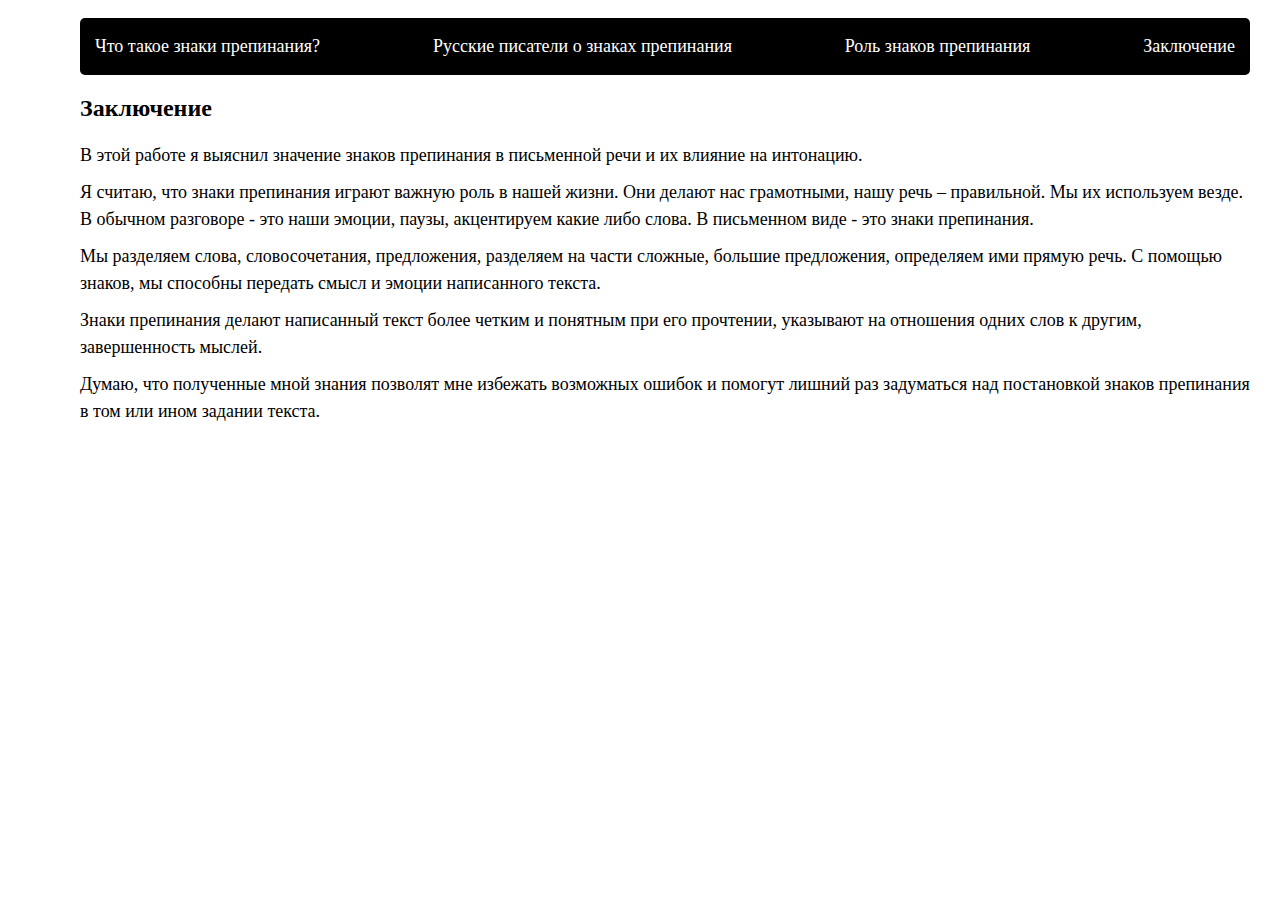
==== conclusion.html @ 3f0a7666 "pages from page" ====
<!DOCTYPE html>
<html lang="en">

<head>
  <meta charset="UTF-8">
  <meta name="viewport" content="width=device-width, initial-scale=1.0">
  <link rel="stylesheet" href="css/styles.css">
  <!-- Фавиконы и иконки сайта -->
  <link rel="apple-touch-icon" sizes="57x57" href="favicon/apple-icon-57x57.png">
  <link rel="apple-touch-icon" sizes="60x60" href="favicon/apple-icon-60x60.png">
  <link rel="apple-touch-icon" sizes="72x72" href="favicon/apple-icon-72x72.png">
  <link rel="apple-touch-icon" sizes="76x76" href="favicon/apple-icon-76x76.png">
  <link rel="apple-touch-icon" sizes="114x114" href="favicon/apple-icon-114x114.png">
  <link rel="apple-touch-icon" sizes="120x120" href="favicon/apple-icon-120x120.png">
  <link rel="apple-touch-icon" sizes="144x144" href="favicon/apple-icon-144x144.png">
  <link rel="apple-touch-icon" sizes="152x152" href="favicon/apple-icon-152x152.png">
  <link rel="apple-touch-icon" sizes="180x180" href="favicon/apple-icon-180x180.png">
  <link rel="icon" type="image/png" sizes="192x192" href="favicon/android-icon-192x192.png">
  <link rel="icon" type="image/png" sizes="32x32" href="favicon/favicon-32x32.png">
  <link rel="icon" type="image/png" sizes="96x96" href="favicon/favicon-96x96.png">
  <link rel="icon" type="image/png" sizes="16x16" href="favicon/favicon-16x16.png">
  <link rel="manifest" href="/manifest.json">
  <meta name="msapplication-TileColor" content="#ffffff">
  <meta name="msapplication-TileImage" content="/ms-icon-144x144.png">
  <meta name="theme-color" content="#ffffff">
  <meta name="theme-color" content="#ffffff">
  <title>Заключение</title>
</head>

<body>
  <header class="header">
    <ul class="header__list">
      <li class="header__item"><a href="index.html">Что такое знаки препинания?</a></li>
      <li class="header__item"><a href="opinions.html">Русские писатели о знаках препинания</a></li>
      <li class="header__item"><a href="functions.html">Роль знаков препинания</a></li>
      <li class="header__item"><a href="conclusion.html">Заключение</a></li>
    </ul>
  </header>
  <h2>Заключение</h2>
  <p>В этой работе я выяснил значение знаков препинания в письменной речи и их влияние на интонацию.</p>
  <p>Я считаю, что знаки препинания играют важную роль в нашей жизни. Они делают нас грамотными, нашу речь –
    правильной. Мы их используем везде. В обычном разговоре - это наши эмоции, паузы, акцентируем какие либо слова.
    В письменном виде - это знаки препинания.</p>
  <p>Мы разделяем слова, словосочетания, предложения, разделяем на части сложные, большие предложения, определяем
    ими прямую речь. С помощью знаков, мы способны передать смысл и эмоции написанного текста.</p>
  <p>Знаки препинания делают написанный текст более четким и понятным при его прочтении, указывают на отношения
    одних слов к другим, завершенность мыслей.</p>
  <p>Думаю, что полученные мной знания позволят мне избежать возможных ошибок и помогут лишний раз задуматься над
    постановкой знаков препинания в том или ином задании текста.</p>
</body>

</html>
---- css/styles.css ----
@font-face {
    font-family: Futura PT Demi; /* Имя шрифта */
    src: url(/fonts/FuturaPT-Demi.ttf); /* Путь к файлу со шрифтом */
}
@font-face {
    font-family: Futura PT Medium; /* Имя шрифта */
    src: url(/fonts/FuturaPT-Medium.ttf); /* Путь к файлу со шрифтом */
}
@font-face {
    font-family: Futura PT Book; /* Имя шрифта */
    src: url(/fonts/FuturaPT-Book.ttf); /* Путь к файлу со шрифтом */
}
body {
    max-width: 1170px;
    margin-left: auto;
    margin-right: auto;
    padding-left: 50px;
    font-family: "Futura PT",serif;
    font-size: 18px;
    font-weight: 400;
    line-height: 27px;
    text-align-last: left;
    color: black;
    align-items: center;
}

header {
  background-color: black;
  border-radius: 5px;
}

.header__list {
  padding-left: 0;
  display: flex;
  justify-content: space-between;
}

header a {
  text-decoration: none;
  color: white;
}

.header__item {
  padding: 15px;
  list-style-type: none;
}

p {
    margin-top: 10px;
    margin-bottom: 10px;
}
span {
    margin-top: 10px;
    margin-bottom: 10px;
}
h1 {
    font-size: 24px;
    width: 600;
}
h2 {
    font-size: 24px;
    width: 600;
}
h3 {
    font-size: 24px;
    width: 600;
}
h4 {
    font-size: 24px;
    width: 600;
}
p {
    font-weight: 400;
}
span
/* что - то важное в тексте */ 
{
font-weight: 600;
}
.quote 
/* цитата */
{
font-style: italic;
}

.flex {
  display: flex;
  justify-content:space-between;
}

.quote {
  max-width: 500px;
}

@media(max-width:950px) {
  header {
    background-color: #fff;
  }
  .header__list {
    flex-wrap: wrap;
  }
  .header a {
    color: black;
    text-decoration: underline;
  }
  .flex {
    display: block;
    padding: 50px;
  }
}
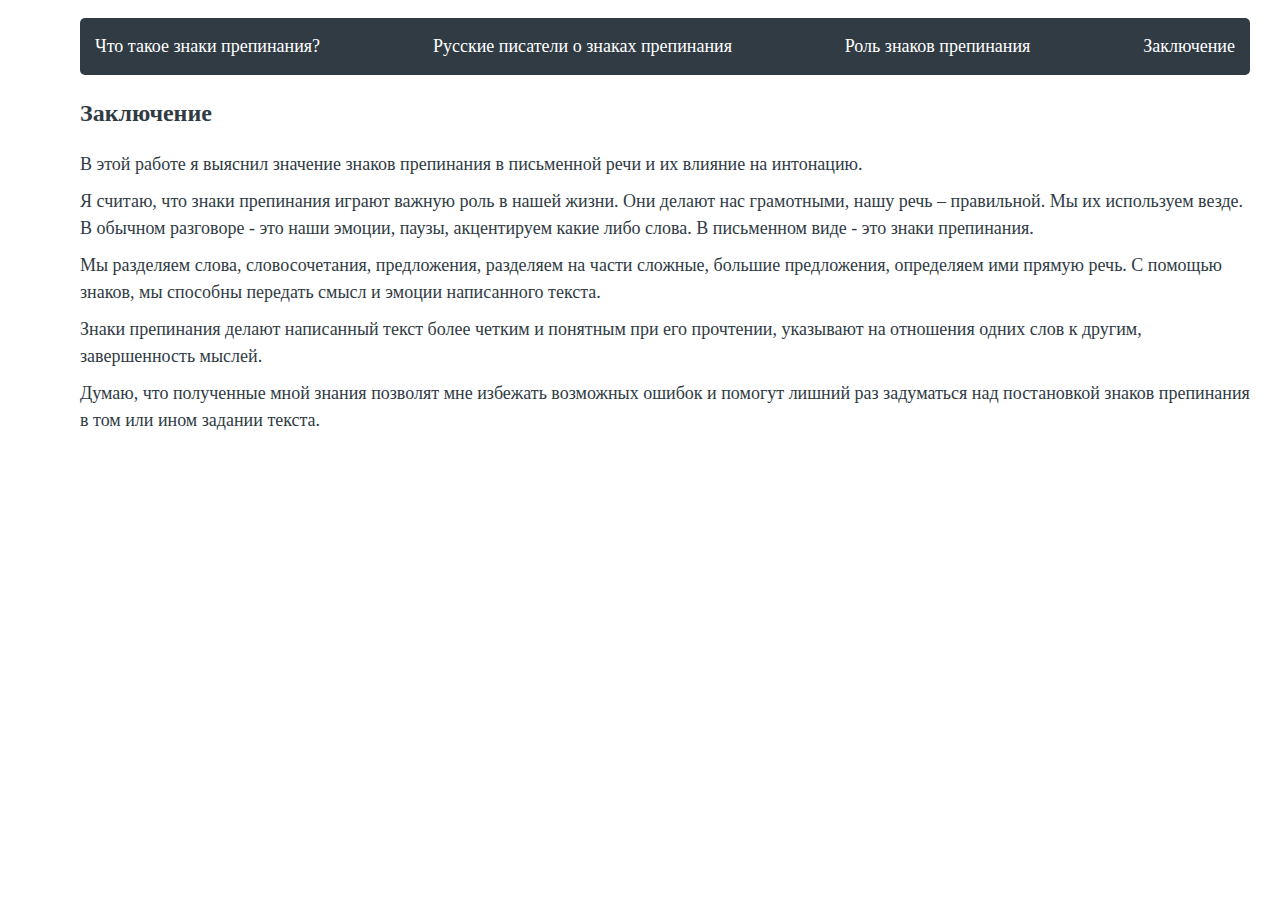
==== commit 24285abe: "images + animate" ====
--- a/conclusion.html
+++ b/conclusion.html
@@ -1,10 +1,11 @@
 <!DOCTYPE html>
-<html lang="en">
+<html lang="ru">
 
 <head>
   <meta charset="UTF-8">
   <meta name="viewport" content="width=device-width, initial-scale=1.0">
   <link rel="stylesheet" href="css/styles.css">
+  <link rel="stylesheet" href="css/animate.min.css">
   <!-- Фавиконы и иконки сайта -->
   <link rel="apple-touch-icon" sizes="57x57" href="favicon/apple-icon-57x57.png">
   <link rel="apple-touch-icon" sizes="60x60" href="favicon/apple-icon-60x60.png">
@@ -36,7 +37,7 @@
       <li class="header__item"><a href="conclusion.html">Заключение</a></li>
     </ul>
   </header>
-  <h2>Заключение</h2>
+  <h2 class="animate__animated animate__backInLeft">Заключение</h2>
   <p>В этой работе я выяснил значение знаков препинания в письменной речи и их влияние на интонацию.</p>
   <p>Я считаю, что знаки препинания играют важную роль в нашей жизни. Они делают нас грамотными, нашу речь –
     правильной. Мы их используем везде. В обычном разговоре - это наши эмоции, паузы, акцентируем какие либо слова.
--- a/css/styles.css
+++ b/css/styles.css
@@ -18,14 +18,15 @@
     font-family: "Futura PT",serif;
     font-size: 18px;
     font-weight: 400;
-    line-height: 27px;
+    line-height: 1.5;
     text-align-last: left;
-    color: black;
+    color: #303b44;
     align-items: center;
 }
 
+
 header {
-  background-color: black;
+  background-color: #303b44;
   border-radius: 5px;
 }
 
@@ -71,11 +72,11 @@
 }
 p {
     font-weight: 400;
-}
-span
-/* что - то важное в тексте */ 
-{
-font-weight: 600;
+} 
+span {
+  font-weight: 600;
+  padding: 5px;
+  background-color: #e0f1ff;
 }
 .quote 
 /* цитата */
@@ -97,14 +98,33 @@
     background-color: #fff;
   }
   .header__list {
+    border: 3px solid #303b44;
     flex-wrap: wrap;
   }
   .header a {
-    color: black;
-    text-decoration: underline;
+    color: #303b44;
   }
   .flex {
     display: block;
     padding: 50px;
   }
-}+}
+
+.gif {
+  margin-left: calc(50% - 300px);
+}
+
+.wises-img {
+  margin-left: calc(50% - 300px);
+}
+
+.manutius-img {
+  margin-left: calc(50% - 300px);
+}
+
+.red-margin-img {
+  margin-left: calc(50% - 300px);
+}
+
+
+
